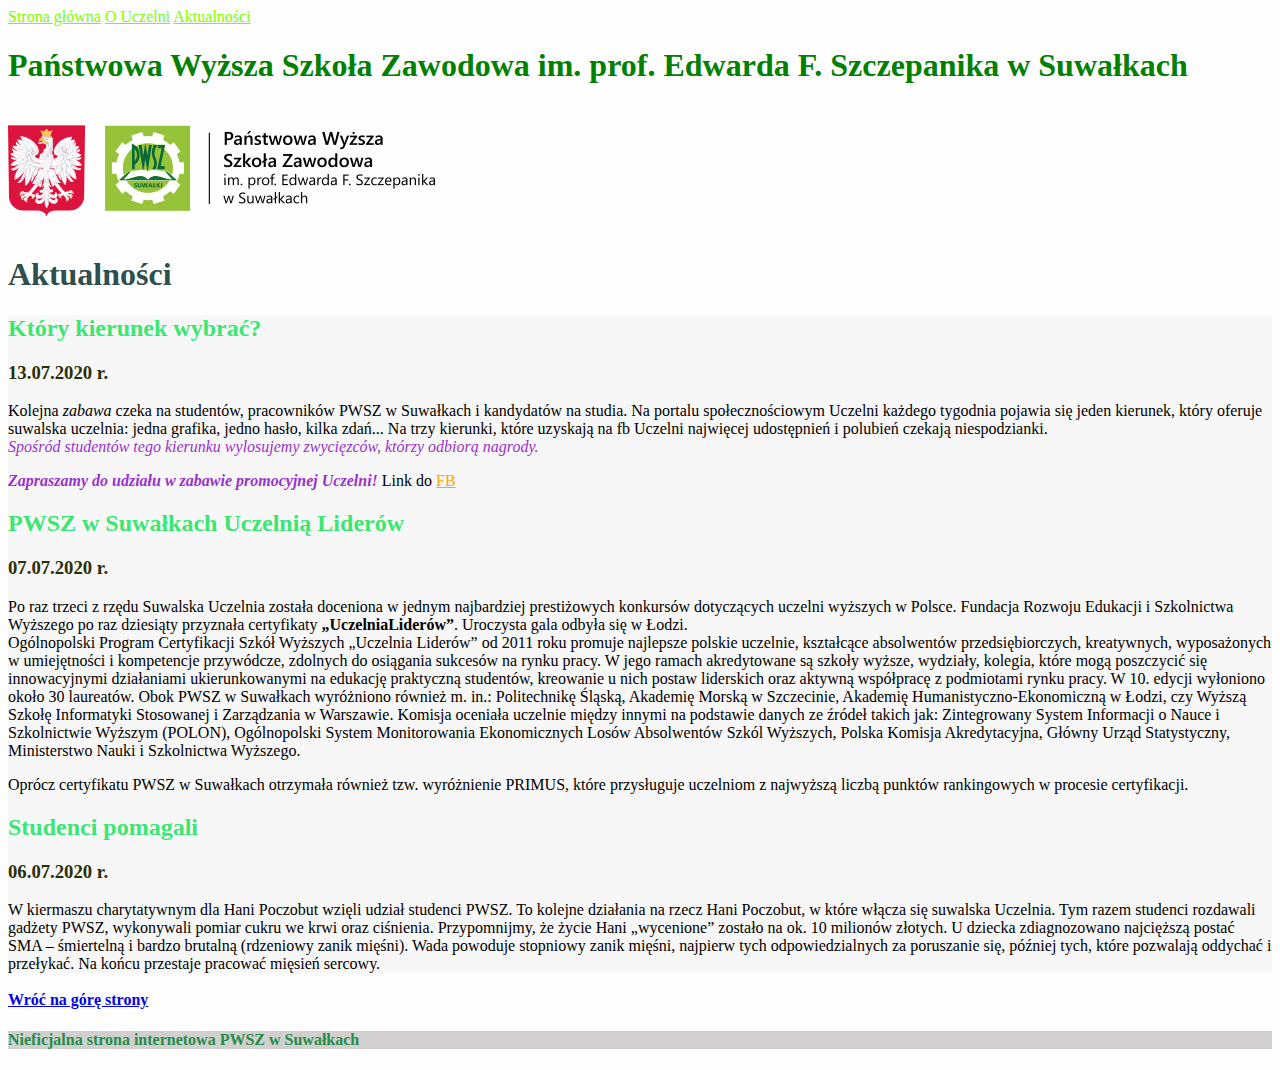
==== aktualnosci.html @ ba7eac65 "initial commit" ====
<!DOCTYPE html>
<html lang="pl">

<head>
    <meta charset="UTF-8">
    <meta name="viewport" content="width=device-width, initial-scale=1.0">
    <title>Document</title>
    <link href="style.css" rel="stylesheet" type="text/css">
</head>

<body>

    <header>
        <nav>
            <a href="index.html">Strona główna</a>
            <a href="o_uczelni.html">O Uczelni</a>
            <a href="aktualnosci.html">Aktualności</a>
        </nav>
    </header>

    <header>
        <h1>Państwowa Wyższa Szkoła Zawodowa im. prof. Edwarda F. Szczepanika w Suwałkach</h1>
    </header>
    <img src="logo-432x125.png" alt="logo uczelni">

    <main>

        <header>
            <h1 class="navy_style">Aktualności</h1>
        </header>

        <section>
            <article>
                <h2>Który kierunek wybrać?</h2>

                <h3>13.07.2020 r.</h3>

                <p>Kolejna <em>zabawa</em> czeka na studentów, pracowników PWSZ w Suwałkach i kandydatów na studia. Na
                    portalu
                    społecznościowym Uczelni każdego tygodnia pojawia się jeden kierunek, który oferuje suwalska
                    uczelnia:
                    jedna grafika, jedno hasło, kilka zdań...
                    Na trzy kierunki, które uzyskają na fb Uczelni najwięcej udostępnień i polubień czekają
                    niespodzianki.
                    <br>
                    <i>Spośród studentów tego kierunku wylosujemy zwycięzców, którzy odbiorą nagrody.</i></p>

                <p><b><i>Zapraszamy do udziału w zabawie promocyjnej Uczelni!</i></b> Link do <a
                        href="https://www.facebook.com/pwszwsuwalkach">FB</a></p>
            </article>

            <article>
                <h2>PWSZ w Suwałkach Uczelnią Liderów</h2>

                <h3>07.07.2020 r.</h3>

                <p>Po raz trzeci z rzędu Suwalska Uczelnia została doceniona w jednym najbardziej prestiżowych konkursów
                    dotyczących uczelni wyższych w Polsce.
                    Fundacja Rozwoju Edukacji i Szkolnictwa Wyższego po raz dziesiąty przyznała certyfikaty
                    <strong>„UczelniaLiderów”</strong>.
                    Uroczysta gala odbyła się w Łodzi.
                    <br>
                    Ogólnopolski Program Certyfikacji Szkół Wyższych „Uczelnia
                    Liderów” od
                    2011 roku promuje najlepsze polskie uczelnie, kształcące absolwentów przedsiębiorczych, kreatywnych,
                    wyposażonych w umiejętności i kompetencje przywódcze, zdolnych do osiągania sukcesów na rynku pracy.
                    W jego
                    ramach akredytowane są szkoły wyższe, wydziały, kolegia, które mogą poszczycić się innowacyjnymi
                    działaniami
                    ukierunkowanymi na edukację praktyczną studentów, kreowanie u nich postaw liderskich oraz aktywną
                    współpracę
                    z podmiotami rynku pracy. W 10. edycji wyłoniono około 30 laureatów. Obok PWSZ w Suwałkach
                    wyróżniono
                    również m. in.: Politechnikę Śląską, Akademię Morską w Szczecinie, Akademię
                    Humanistyczno-Ekonomiczną w
                    Łodzi, czy Wyższą Szkołę Informatyki Stosowanej i Zarządzania w Warszawie.
                    Komisja oceniała uczelnie między innymi na podstawie danych ze źródeł takich jak: Zintegrowany
                    System
                    Informacji o Nauce i Szkolnictwie Wyższym (POLON), Ogólnopolski System Monitorowania Ekonomicznych
                    Losów
                    Absolwentów Szkól Wyższych, Polska Komisja Akredytacyjna, Główny Urząd Statystyczny, Ministerstwo
                    Nauki i
                    Szkolnictwa Wyższego.</p>

                <p>Oprócz certyfikatu PWSZ w Suwałkach otrzymała również tzw. wyróżnienie PRIMUS, które przysługuje
                    uczelniom z
                    najwyższą liczbą punktów rankingowych w procesie certyfikacji.</p>
            </article>

            <article>
                <h2>Studenci pomagali</h2>

                <h3>06.07.2020 r.</h3>

                W kiermaszu charytatywnym dla Hani Poczobut wzięli udział studenci PWSZ.
                To kolejne działania na rzecz Hani Poczobut, w które włącza się suwalska Uczelnia. Tym razem studenci
                rozdawali gadżety PWSZ, wykonywali pomiar cukru we krwi oraz ciśnienia.
                Przypomnijmy, że życie Hani „wycenione” zostało na ok. 10 milionów złotych. U dziecka zdiagnozowano
                najcięższą postać SMA – śmiertelną i bardzo brutalną (rdzeniowy zanik mięśni). Wada powoduje stopniowy
                zanik
                mięśni, najpierw tych odpowiedzialnych za poruszanie się, później tych, które pozwalają oddychać i
                przełykać. Na końcu przestaje pracować mięsień sercowy.
            </article>
        </section>

    </main>

    <br>
    <b><a href="#top">Wróć na górę strony</a></b>
    <footer>
        <h4 class="gray_background">Nieficjalna strona internetowa PWSZ w Suwałkach</h4>
    </footer>

</body>

</html>
---- style.css ----
body {
    background: #fefefe;
}
section{
    background-color:rgb(248, 247, 247);
    color:black;
}


h1{
    color:green;
}
h2 {
    color: #3be674;
}
h3{
    color:#292e06;
}
b{
    color: darkgreen;
}
i{
    color: darkorchid;
}


.navy_style{
    color: darkslategrey;
}
.red_letters{
    color: firebrick;
    background: greenyellow;
}
.gray_background{
    color: #258d48;
    background: rgb(209, 207, 207);
}


#top{
    background: lavender;
}


nav a{
    color: lawngreen;
}
article a{
    color: orange;
}
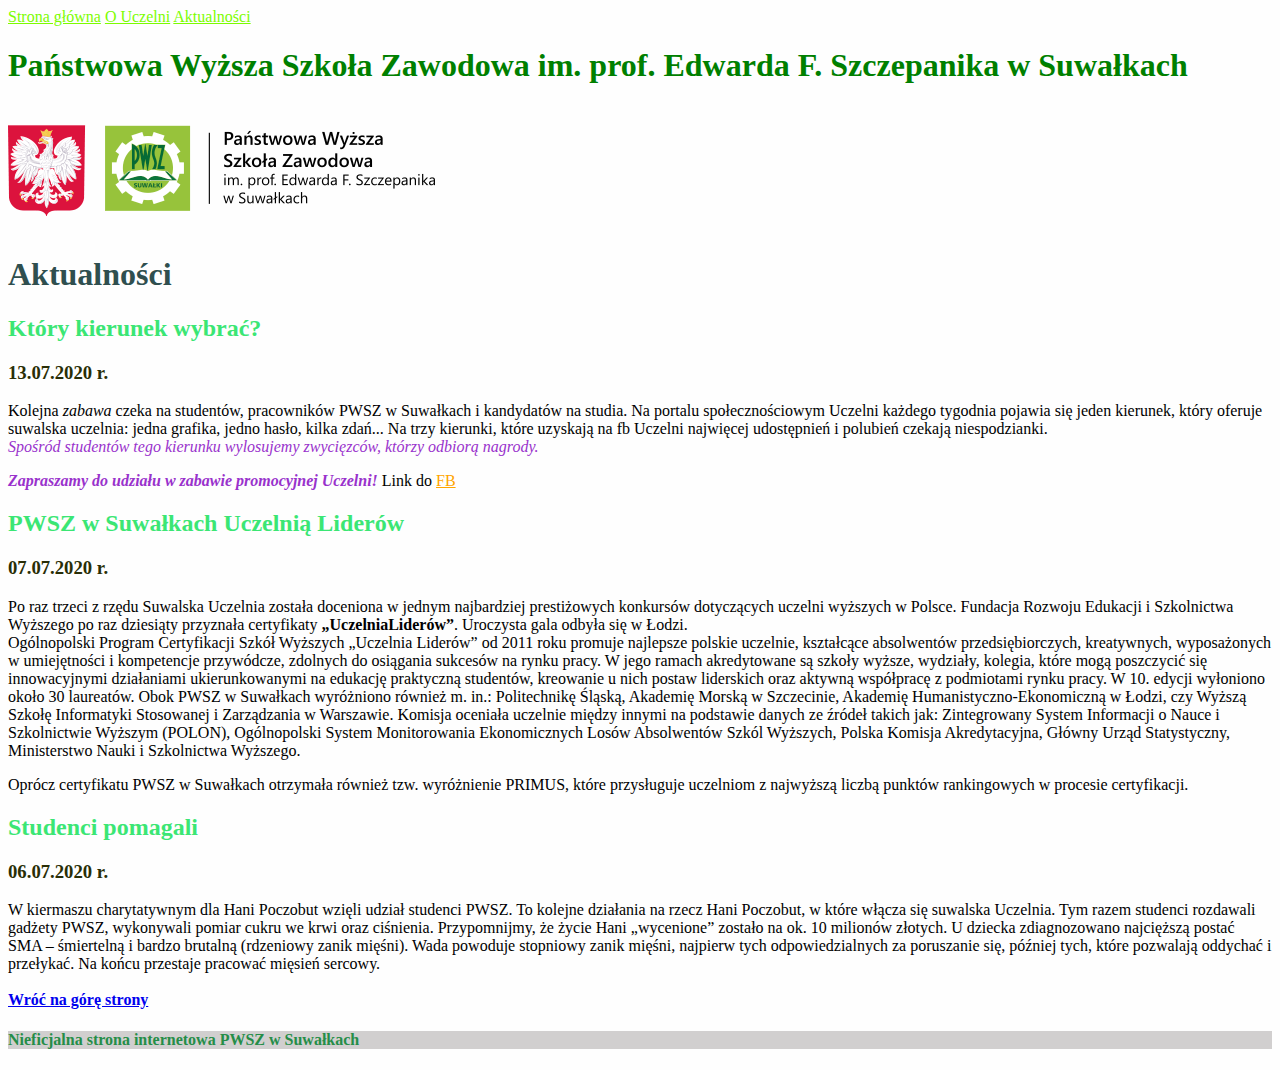
==== commit 96c02f7b: "index navigation style in BEM" ====
--- a/aktualnosci.html
+++ b/aktualnosci.html
@@ -1,116 +1,124 @@
 <!DOCTYPE html>
 <html lang="pl">
+  <head>
+    <meta charset="UTF-8" />
+    <meta name="viewport" content="width=device-width, initial-scale=1.0" />
+    <title>Document</title>
+    <link href="style.css" rel="stylesheet" type="text/css" />
+  </head>
 
-<head>
-    <meta charset="UTF-8">
-    <meta name="viewport" content="width=device-width, initial-scale=1.0">
-    <title>Document</title>
-    <link href="style.css" rel="stylesheet" type="text/css">
-</head>
-
-<body>
-
+  <body>
     <header>
-        <nav>
-            <a href="index.html">Strona główna</a>
-            <a href="o_uczelni.html">O Uczelni</a>
-            <a href="aktualnosci.html">Aktualności</a>
-        </nav>
+      <nav>
+        <a href="index.html">Strona główna</a>
+        <a href="o_uczelni.html">O Uczelni</a>
+        <a href="aktualnosci.html">Aktualności</a>
+      </nav>
     </header>
 
     <header>
-        <h1>Państwowa Wyższa Szkoła Zawodowa im. prof. Edwarda F. Szczepanika w Suwałkach</h1>
+      <h1>
+        Państwowa Wyższa Szkoła Zawodowa im. prof. Edwarda F. Szczepanika w
+        Suwałkach
+      </h1>
     </header>
-    <img src="logo-432x125.png" alt="logo uczelni">
+    <img src="logo-432x125.png" alt="logo uczelni" />
 
     <main>
+      <header>
+        <h1 class="navy_style">Aktualności</h1>
+      </header>
 
-        <header>
-            <h1 class="navy_style">Aktualności</h1>
-        </header>
+      <section>
+        <article>
+          <h2>Który kierunek wybrać?</h2>
 
-        <section>
-            <article>
-                <h2>Który kierunek wybrać?</h2>
+          <h3>13.07.2020 r.</h3>
 
-                <h3>13.07.2020 r.</h3>
+          <p>
+            Kolejna <em>zabawa</em> czeka na studentów, pracowników PWSZ w
+            Suwałkach i kandydatów na studia. Na portalu społecznościowym
+            Uczelni każdego tygodnia pojawia się jeden kierunek, który oferuje
+            suwalska uczelnia: jedna grafika, jedno hasło, kilka zdań... Na trzy
+            kierunki, które uzyskają na fb Uczelni najwięcej udostępnień i
+            polubień czekają niespodzianki.
+            <br />
+            <i
+              >Spośród studentów tego kierunku wylosujemy zwycięzców, którzy
+              odbiorą nagrody.</i
+            >
+          </p>
 
-                <p>Kolejna <em>zabawa</em> czeka na studentów, pracowników PWSZ w Suwałkach i kandydatów na studia. Na
-                    portalu
-                    społecznościowym Uczelni każdego tygodnia pojawia się jeden kierunek, który oferuje suwalska
-                    uczelnia:
-                    jedna grafika, jedno hasło, kilka zdań...
-                    Na trzy kierunki, które uzyskają na fb Uczelni najwięcej udostępnień i polubień czekają
-                    niespodzianki.
-                    <br>
-                    <i>Spośród studentów tego kierunku wylosujemy zwycięzców, którzy odbiorą nagrody.</i></p>
+          <p>
+            <b><i>Zapraszamy do udziału w zabawie promocyjnej Uczelni!</i></b>
+            Link do <a href="https://www.facebook.com/pwszwsuwalkach">FB</a>
+          </p>
+        </article>
 
-                <p><b><i>Zapraszamy do udziału w zabawie promocyjnej Uczelni!</i></b> Link do <a
-                        href="https://www.facebook.com/pwszwsuwalkach">FB</a></p>
-            </article>
+        <article>
+          <h2>PWSZ w Suwałkach Uczelnią Liderów</h2>
 
-            <article>
-                <h2>PWSZ w Suwałkach Uczelnią Liderów</h2>
+          <h3>07.07.2020 r.</h3>
 
-                <h3>07.07.2020 r.</h3>
+          <p>
+            Po raz trzeci z rzędu Suwalska Uczelnia została doceniona w jednym
+            najbardziej prestiżowych konkursów dotyczących uczelni wyższych w
+            Polsce. Fundacja Rozwoju Edukacji i Szkolnictwa Wyższego po raz
+            dziesiąty przyznała certyfikaty <strong>„UczelniaLiderów”</strong>.
+            Uroczysta gala odbyła się w Łodzi.
+            <br />
+            Ogólnopolski Program Certyfikacji Szkół Wyższych „Uczelnia Liderów”
+            od 2011 roku promuje najlepsze polskie uczelnie, kształcące
+            absolwentów przedsiębiorczych, kreatywnych, wyposażonych w
+            umiejętności i kompetencje przywódcze, zdolnych do osiągania
+            sukcesów na rynku pracy. W jego ramach akredytowane są szkoły
+            wyższe, wydziały, kolegia, które mogą poszczycić się innowacyjnymi
+            działaniami ukierunkowanymi na edukację praktyczną studentów,
+            kreowanie u nich postaw liderskich oraz aktywną współpracę z
+            podmiotami rynku pracy. W 10. edycji wyłoniono około 30 laureatów.
+            Obok PWSZ w Suwałkach wyróżniono również m. in.: Politechnikę
+            Śląską, Akademię Morską w Szczecinie, Akademię
+            Humanistyczno-Ekonomiczną w Łodzi, czy Wyższą Szkołę Informatyki
+            Stosowanej i Zarządzania w Warszawie. Komisja oceniała uczelnie
+            między innymi na podstawie danych ze źródeł takich jak: Zintegrowany
+            System Informacji o Nauce i Szkolnictwie Wyższym (POLON),
+            Ogólnopolski System Monitorowania Ekonomicznych Losów Absolwentów
+            Szkól Wyższych, Polska Komisja Akredytacyjna, Główny Urząd
+            Statystyczny, Ministerstwo Nauki i Szkolnictwa Wyższego.
+          </p>
 
-                <p>Po raz trzeci z rzędu Suwalska Uczelnia została doceniona w jednym najbardziej prestiżowych konkursów
-                    dotyczących uczelni wyższych w Polsce.
-                    Fundacja Rozwoju Edukacji i Szkolnictwa Wyższego po raz dziesiąty przyznała certyfikaty
-                    <strong>„UczelniaLiderów”</strong>.
-                    Uroczysta gala odbyła się w Łodzi.
-                    <br>
-                    Ogólnopolski Program Certyfikacji Szkół Wyższych „Uczelnia
-                    Liderów” od
-                    2011 roku promuje najlepsze polskie uczelnie, kształcące absolwentów przedsiębiorczych, kreatywnych,
-                    wyposażonych w umiejętności i kompetencje przywódcze, zdolnych do osiągania sukcesów na rynku pracy.
-                    W jego
-                    ramach akredytowane są szkoły wyższe, wydziały, kolegia, które mogą poszczycić się innowacyjnymi
-                    działaniami
-                    ukierunkowanymi na edukację praktyczną studentów, kreowanie u nich postaw liderskich oraz aktywną
-                    współpracę
-                    z podmiotami rynku pracy. W 10. edycji wyłoniono około 30 laureatów. Obok PWSZ w Suwałkach
-                    wyróżniono
-                    również m. in.: Politechnikę Śląską, Akademię Morską w Szczecinie, Akademię
-                    Humanistyczno-Ekonomiczną w
-                    Łodzi, czy Wyższą Szkołę Informatyki Stosowanej i Zarządzania w Warszawie.
-                    Komisja oceniała uczelnie między innymi na podstawie danych ze źródeł takich jak: Zintegrowany
-                    System
-                    Informacji o Nauce i Szkolnictwie Wyższym (POLON), Ogólnopolski System Monitorowania Ekonomicznych
-                    Losów
-                    Absolwentów Szkól Wyższych, Polska Komisja Akredytacyjna, Główny Urząd Statystyczny, Ministerstwo
-                    Nauki i
-                    Szkolnictwa Wyższego.</p>
+          <p>
+            Oprócz certyfikatu PWSZ w Suwałkach otrzymała również tzw.
+            wyróżnienie PRIMUS, które przysługuje uczelniom z najwyższą liczbą
+            punktów rankingowych w procesie certyfikacji.
+          </p>
+        </article>
 
-                <p>Oprócz certyfikatu PWSZ w Suwałkach otrzymała również tzw. wyróżnienie PRIMUS, które przysługuje
-                    uczelniom z
-                    najwyższą liczbą punktów rankingowych w procesie certyfikacji.</p>
-            </article>
+        <article>
+          <h2>Studenci pomagali</h2>
 
-            <article>
-                <h2>Studenci pomagali</h2>
+          <h3>06.07.2020 r.</h3>
 
-                <h3>06.07.2020 r.</h3>
-
-                W kiermaszu charytatywnym dla Hani Poczobut wzięli udział studenci PWSZ.
-                To kolejne działania na rzecz Hani Poczobut, w które włącza się suwalska Uczelnia. Tym razem studenci
-                rozdawali gadżety PWSZ, wykonywali pomiar cukru we krwi oraz ciśnienia.
-                Przypomnijmy, że życie Hani „wycenione” zostało na ok. 10 milionów złotych. U dziecka zdiagnozowano
-                najcięższą postać SMA – śmiertelną i bardzo brutalną (rdzeniowy zanik mięśni). Wada powoduje stopniowy
-                zanik
-                mięśni, najpierw tych odpowiedzialnych za poruszanie się, później tych, które pozwalają oddychać i
-                przełykać. Na końcu przestaje pracować mięsień sercowy.
-            </article>
-        </section>
-
+          W kiermaszu charytatywnym dla Hani Poczobut wzięli udział studenci
+          PWSZ. To kolejne działania na rzecz Hani Poczobut, w które włącza się
+          suwalska Uczelnia. Tym razem studenci rozdawali gadżety PWSZ,
+          wykonywali pomiar cukru we krwi oraz ciśnienia. Przypomnijmy, że życie
+          Hani „wycenione” zostało na ok. 10 milionów złotych. U dziecka
+          zdiagnozowano najcięższą postać SMA – śmiertelną i bardzo brutalną
+          (rdzeniowy zanik mięśni). Wada powoduje stopniowy zanik mięśni,
+          najpierw tych odpowiedzialnych za poruszanie się, później tych, które
+          pozwalają oddychać i przełykać. Na końcu przestaje pracować mięsień
+          sercowy.
+        </article>
+      </section>
     </main>
 
-    <br>
+    <br />
     <b><a href="#top">Wróć na górę strony</a></b>
     <footer>
-        <h4 class="gray_background">Nieficjalna strona internetowa PWSZ w Suwałkach</h4>
+      <h4 class="gray_background">
+        Nieficjalna strona internetowa PWSZ w Suwałkach
+      </h4>
     </footer>
-
-</body>
-
-</html>+  </body>
+</html>
--- a/style.css
+++ b/style.css
@@ -1,50 +1,63 @@
 body {
-    background: #fefefe;
+  background: #fefefe;
 }
-section{
-    background-color:rgb(248, 247, 247);
-    color:black;
+
+h1 {
+  color: green;
+}
+h2 {
+  color: #3be674;
+}
+h3 {
+  color: #292e06;
+}
+b {
+  color: darkgreen;
+}
+i {
+  color: darkorchid;
+}
+
+.navy_style {
+  color: darkslategrey;
+}
+.red_letters {
+  color: firebrick;
+  background: greenyellow;
+}
+.gray_background {
+  color: #258d48;
+  background: rgb(209, 207, 207);
+}
+
+#top {
+  background: lavender;
+}
+
+nav a {
+  color: lawngreen;
+}
+article a {
+  color: orange;
+}
+
+.navigation {
+  background: rgb(2, 148, 2);
+  padding: 16px;
+  border-radius: 8px;
+}
+.navigation__link {
+  color: #fefefe;
+  display: inline-block;
+  margin-right: 20px;
+}
+.navigation__link-homepage {
+  color: black;
 }
 
 
-h1{
-    color:green;
-}
-h2 {
-    color: #3be674;
-}
-h3{
-    color:#292e06;
-}
-b{
-    color: darkgreen;
-}
-i{
-    color: darkorchid;
-}
 
-
-.navy_style{
-    color: darkslategrey;
-}
-.red_letters{
-    color: firebrick;
-    background: greenyellow;
-}
-.gray_background{
-    color: #258d48;
-    background: rgb(209, 207, 207);
-}
-
-
-#top{
-    background: lavender;
-}
-
-
-nav a{
-    color: lawngreen;
-}
-article a{
-    color: orange;
+.main {
+  width: 1000px;
+  background: yellow;
 }